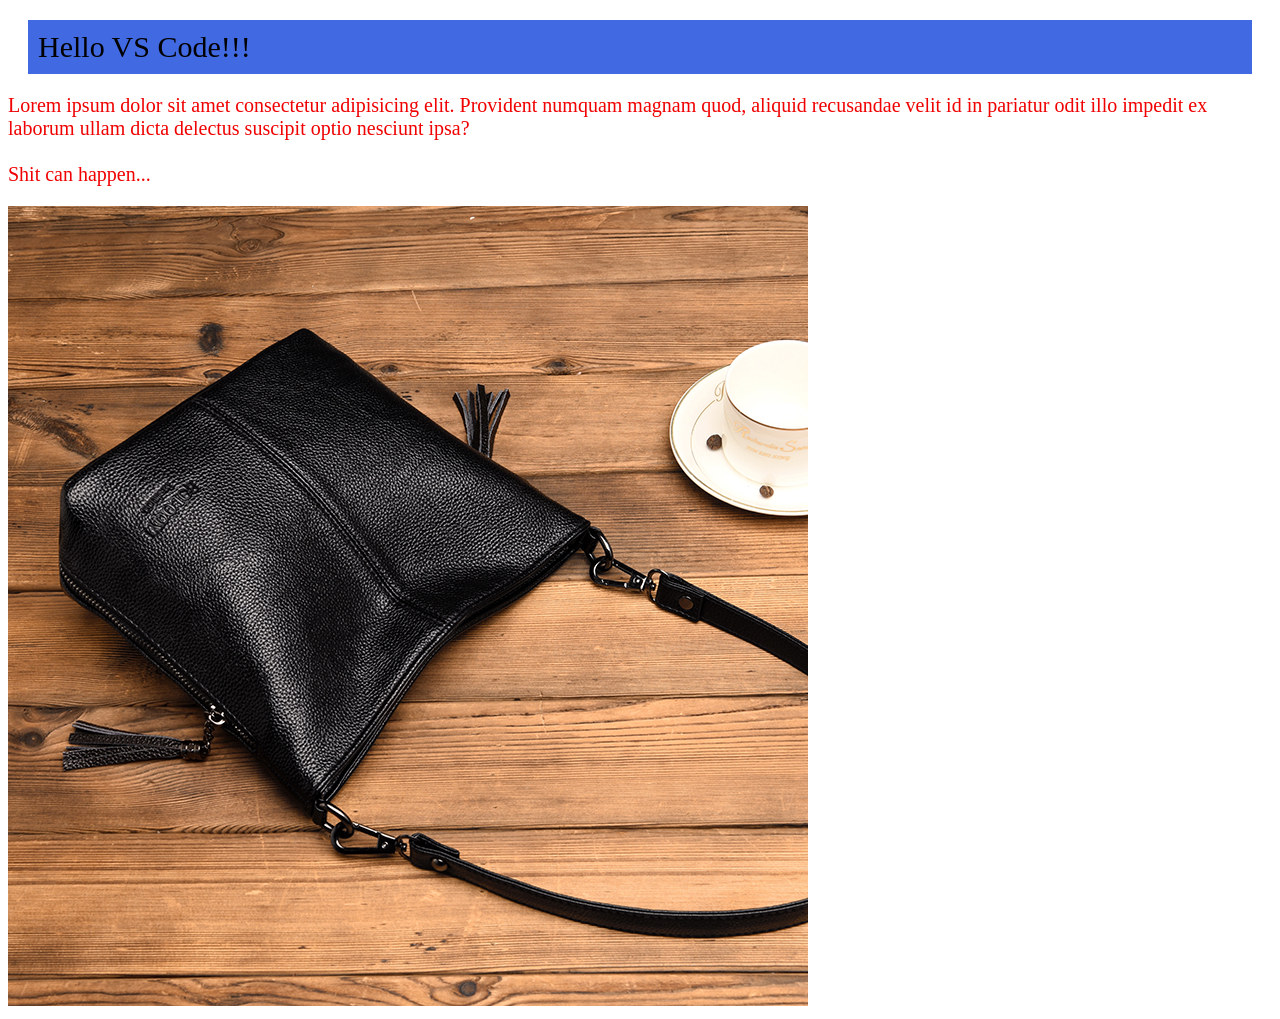
==== index.html @ bb404fb6 "туц" ====
<!DOCTYPE html>
<html lang="en">

<head>
	<meta charset="UTF-8">
	<meta http-equiv="X-UA-Compatible" content="IE=edge">
	<meta name="viewport" content="width=device-width, initial-scale=1.0">
	<link rel="stylesheet" href="/css/style.css">
	<title>Hello VS Code!!!</title>
</head>

<body>
	<div class="block">Hello VS Code!!!</div>
	<p class="text">
		Lorem ipsum dolor sit amet consectetur adipisicing elit. Provident numquam magnam quod, aliquid recusandae velit
		id in pariatur odit illo impedit ex laborum ullam dicta delectus suscipit optio nesciunt ipsa?<br><br>Shit can
		happen...
	</p>
	<img src="/img/sumka.jpg" alt="">
</body>

</html>
---- css/style.css ----
header {
  color: red;
}

body {
  font-size: 20px;
}
body div.proba {
  font-size: 10px;
}
body h1 {
  color: red;
}
body p.text {
  font: 14px;
  color: rgb(240, 0, 0);
}
body .block {
  background-color: royalblue;
  padding: 10px;
  margin: 20px;
  font-size: 30px;
}
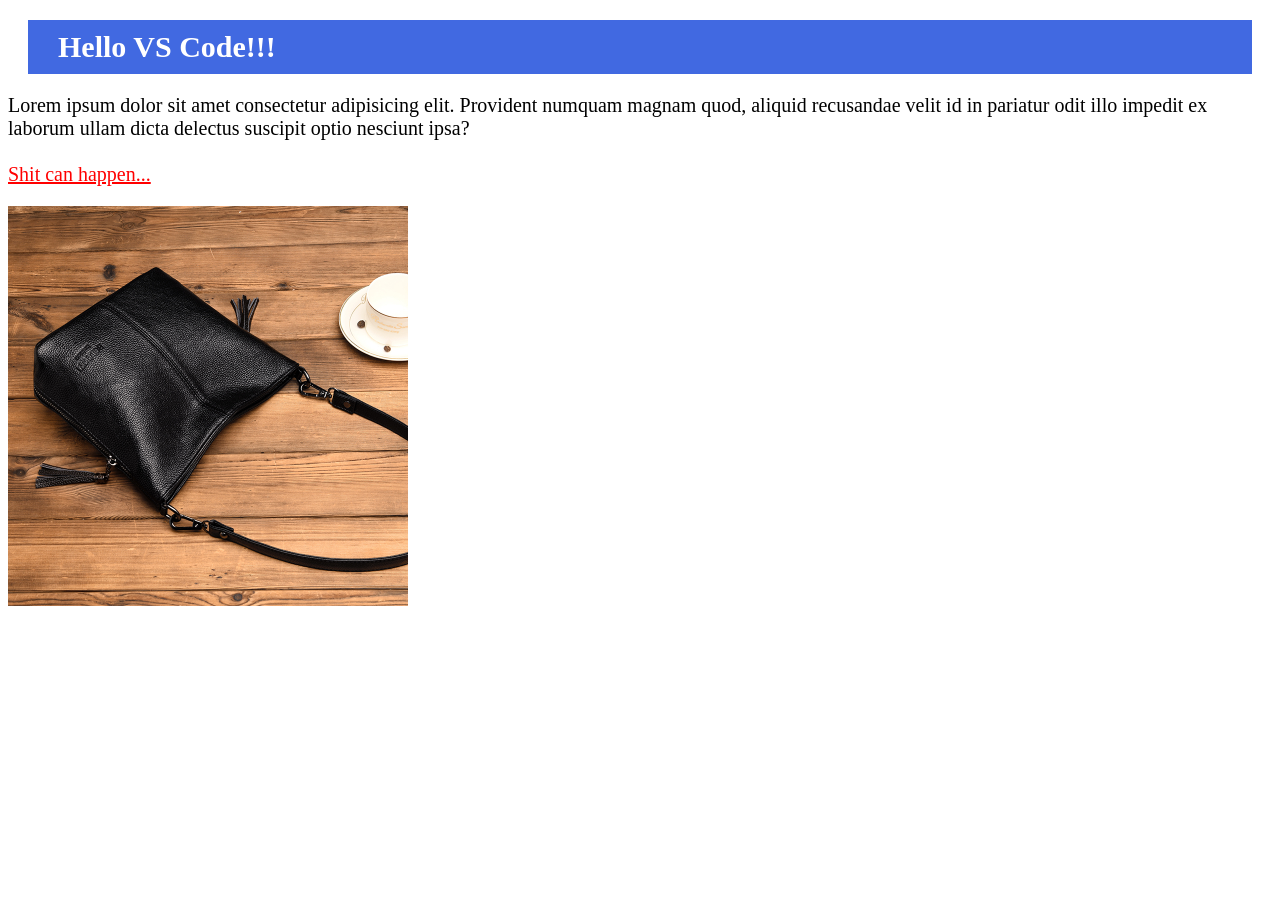
==== commit 9a89824e: "new" ====
--- a/index.html
+++ b/index.html
@@ -10,11 +10,11 @@
 </head>
 
 <body>
-	<div class="block">Hello VS Code!!!</div>
+	<h1 class="block">Hello VS Code!!!</h1>
 	<p class="text">
 		Lorem ipsum dolor sit amet consectetur adipisicing elit. Provident numquam magnam quod, aliquid recusandae velit
-		id in pariatur odit illo impedit ex laborum ullam dicta delectus suscipit optio nesciunt ipsa?<br><br>Shit can
-		happen...
+		id in pariatur odit illo impedit ex laborum ullam dicta delectus suscipit optio nesciunt ipsa?<br><br>
+		<span>Shit can happen...</span>
 	</p>
 	<img src="/img/sumka.jpg" alt="">
 </body>
--- a/css/style.css
+++ b/css/style.css
@@ -9,15 +9,22 @@
   font-size: 10px;
 }
 body h1 {
-  color: red;
+  color: #fff;
 }
 body p.text {
   font: 14px;
-  color: rgb(240, 0, 0);
+  color: #000;
+}
+body p.text span {
+  color: red;
+  text-decoration: underline;
 }
 body .block {
   background-color: royalblue;
-  padding: 10px;
+  padding: 10px 30px;
   margin: 20px;
   font-size: 30px;
+}
+body img {
+  width: 400px;
 }
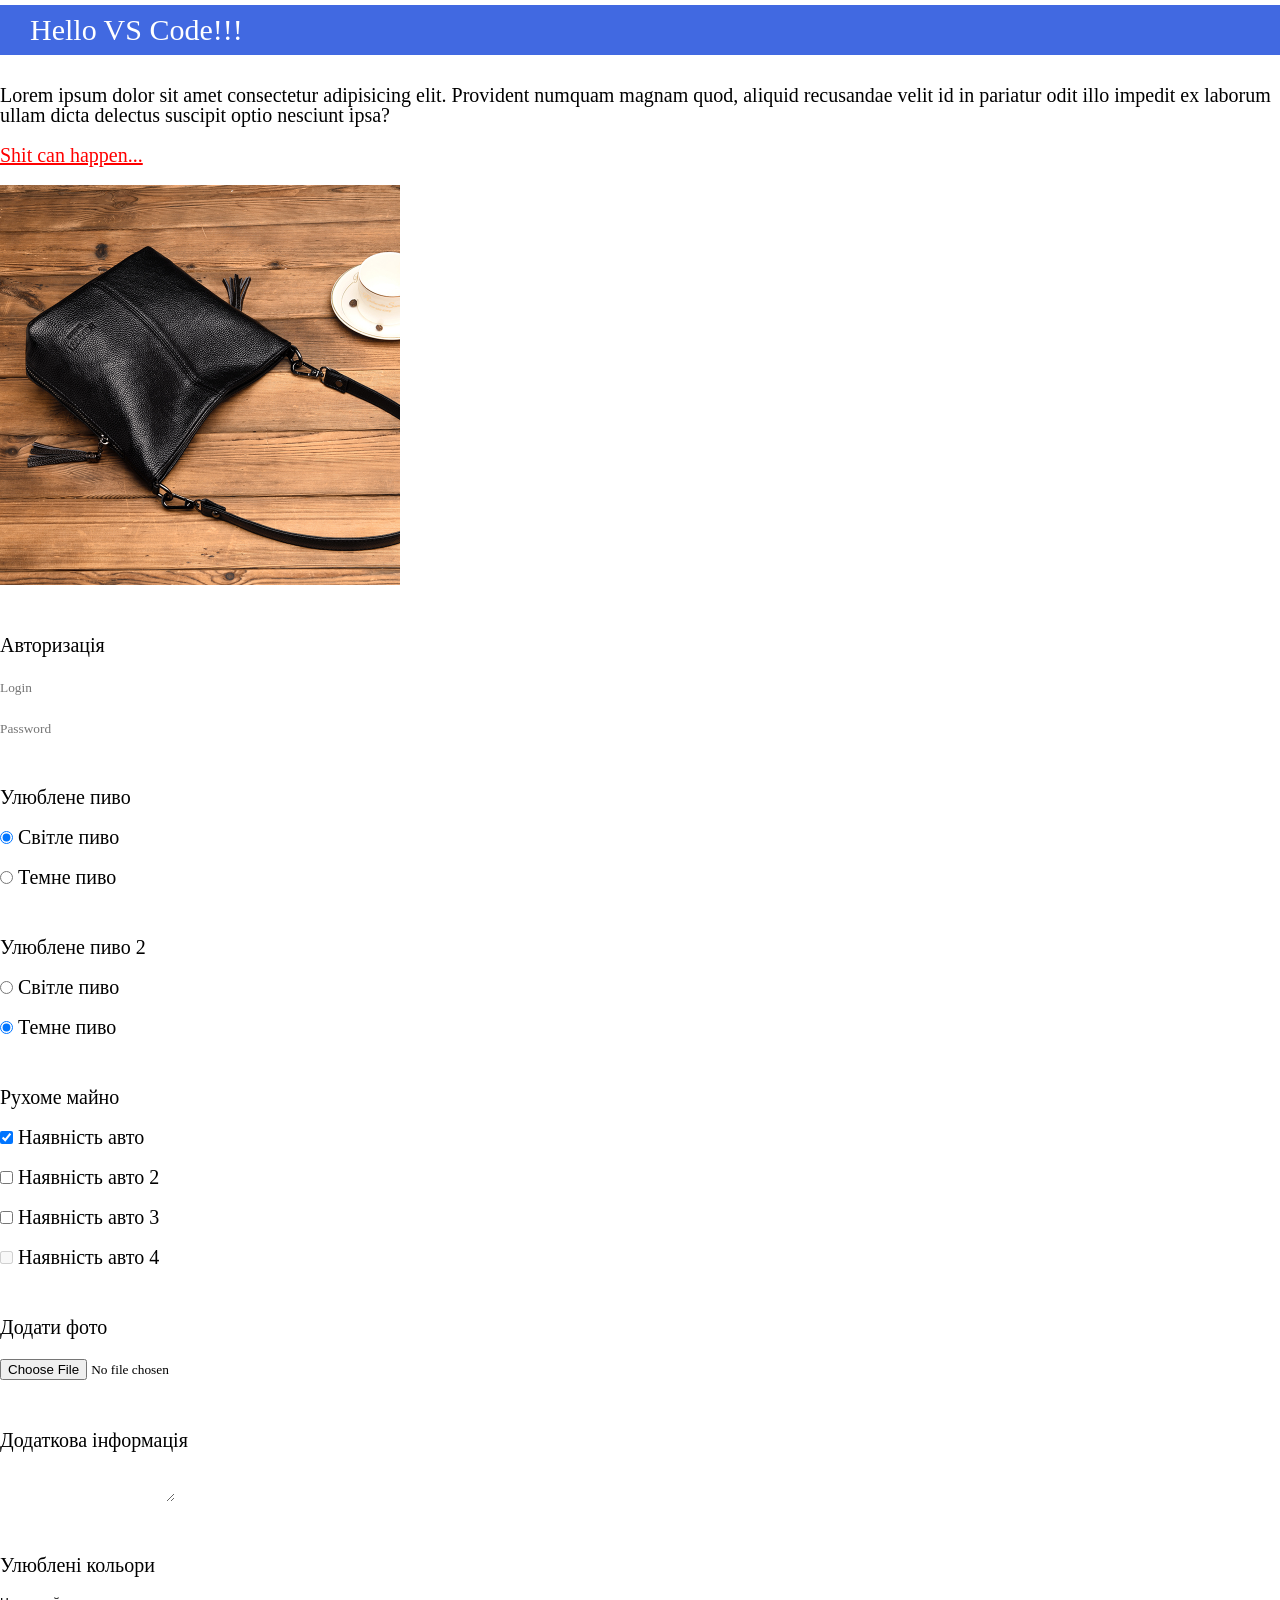
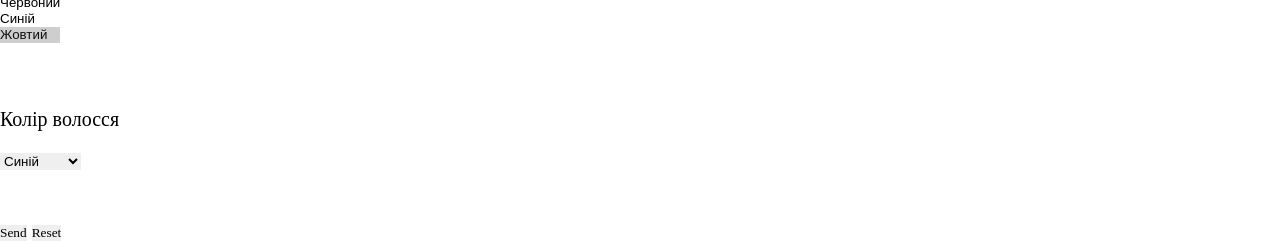
==== commit 16e1442e: "news" ====
--- a/index.html
+++ b/index.html
@@ -10,13 +10,77 @@
 </head>
 
 <body>
+
 	<h1 class="block">Hello VS Code!!!</h1>
 	<p class="text">
 		Lorem ipsum dolor sit amet consectetur adipisicing elit. Provident numquam magnam quod, aliquid recusandae velit
 		id in pariatur odit illo impedit ex laborum ullam dicta delectus suscipit optio nesciunt ipsa?<br><br>
 		<span>Shit can happen...</span>
 	</p>
-	<img src="/img/sumka.jpg" alt="">
+	<img src="/img/sumka.jpg" alt="Сумочка">
+
+	<form action="#" method="post" type="multipart/form-data">
+
+		<div class="box-form">
+			<p>Авторизація</p>
+			<p><input tabindex="1" placeholder="Login" type="text" name="username" value=""></p>
+			<p><input tabindex="2" placeholder="Password" type="password" name="userpass" value=""></p>
+		</div>
+
+		<div class="box-form">
+			<p>Улюблене пиво</p>
+			<p><input tabindex="3" checked type="radio" name="beer" value="lager"> Світле пиво</p>
+			<p><input tabindex="3" type="radio" name="beer" value="dark"> Темне пиво</p>
+		</div>
+
+		<div class="box-form">
+			<p>Улюблене пиво 2</p>
+			<p><input tabindex="4" type="radio" name="beer2" value="lager"> Світле пиво</p>
+			<p><input tabindex="4" checked type="radio" name="beer2" value="dark"> Темне пиво</p>
+		</div>
+
+		<div class="box-form">
+			<p>Рухоме майно</p>
+			<p><input tabindex="5" checked type="checkbox" name="avto" value="yes"> Наявність авто</p>
+			<p><input tabindex="6" type="checkbox" name="avto2" value="yes"> Наявність авто 2</p>
+			<p><input tabindex="7" type="checkbox" name="avto3" value="yes"> Наявність авто 3</p>
+			<p><input tabindex="8" disabled type="checkbox" name="avto4" value="yes"> Наявність авто 4</p>
+		</div>
+
+		<div class="box-form">
+			<p>Додати фото</p>
+			<p><input tabindex="9" type="file" name="photo"></p>
+		</div>
+
+		<div class="box-form">
+			<p>Додаткова інформація</p>
+			<p><textarea tabindex="10" name="text"></textarea></p>
+		</div>
+
+		<div class="box-form">
+			<p>Улюблені кольори</p>
+			<select tabindex="11" multiple name="color">
+				<option value="red">Червоний</option>
+				<option value="blue">Синій</option>
+				<option selected value="yellow">Жовтий</option>
+			</select>
+		</div>
+
+		<div class="box-form">
+			<p>Колір волосся</p>
+			<select tabindex="12" name="color">
+				<option value="red">Червоний</option>
+				<option selected value="blue">Синій</option>
+				<option value="yellow">Жовтий</option>
+			</select>
+		</div>
+
+		<div class="box-form">
+			<button tabindex="13" type="submit">Send</button>
+			<button tabindex="14" type="reset">Reset</button>
+		</div>
+	</form>
+
 </body>
 
 </html>
--- a/css/style.css
+++ b/css/style.css
@@ -1,15 +1,106 @@
-header {
-  color: red;
+@charset "UTF-8";
+/*Обнулення*/
+* {
+  padding: 0;
+  margin: 0;
+  border: 0;
 }
 
+*,
+*:before,
+*:after {
+  -webkit-box-sizing: border-box;
+  box-sizing: border-box;
+}
+
+:focus,
+:active {
+  outline: none;
+}
+
+a:focus,
+a:active {
+  outline: none;
+}
+
+nav,
+footer,
+header,
+aside {
+  display: block;
+}
+
+html,
+body {
+  height: 100%;
+  width: 100%;
+  font-size: 100%;
+  line-height: 1;
+  font-size: 14px;
+  -ms-text-size-adjust: 100%;
+  -moz-text-size-adjust: 100%;
+  -webkit-text-size-adjust: 100%;
+}
+
+input,
+button,
+textarea {
+  font-family: inherit;
+}
+
+input::-ms-clear {
+  display: none;
+}
+
+button {
+  cursor: pointer;
+}
+
+button::-moz-focus-inner {
+  padding: 0;
+  border: 0;
+}
+
+a,
+a:visited {
+  text-decoration: none;
+}
+
+a:hover {
+  text-decoration: none;
+}
+
+ul li {
+  list-style: none;
+}
+
+img {
+  vertical-align: top;
+}
+
+h1,
+h2,
+h3,
+h4,
+h5,
+h6 {
+  font-size: inherit;
+  font-weight: 400;
+}
+
+/*--------------------*/
 body {
   font-size: 20px;
+  font-family: "Trebuchet MS", "Lucida Sans Unicode", "Lucida Grande", "Lucida Sans";
 }
 body div.proba {
   font-size: 10px;
 }
 body h1 {
   color: #fff;
+}
+body p {
+  margin: 20px 0;
 }
 body p.text {
   font: 14px;
@@ -21,10 +112,13 @@
 }
 body .block {
   background-color: royalblue;
-  padding: 10px 30px;
-  margin: 20px;
+  padding: 10px 0 10px 30px;
+  margin: 5px 0 30px;
   font-size: 30px;
 }
 body img {
   width: 400px;
+}
+body div.box-form {
+  margin: 50px 0;
 }
